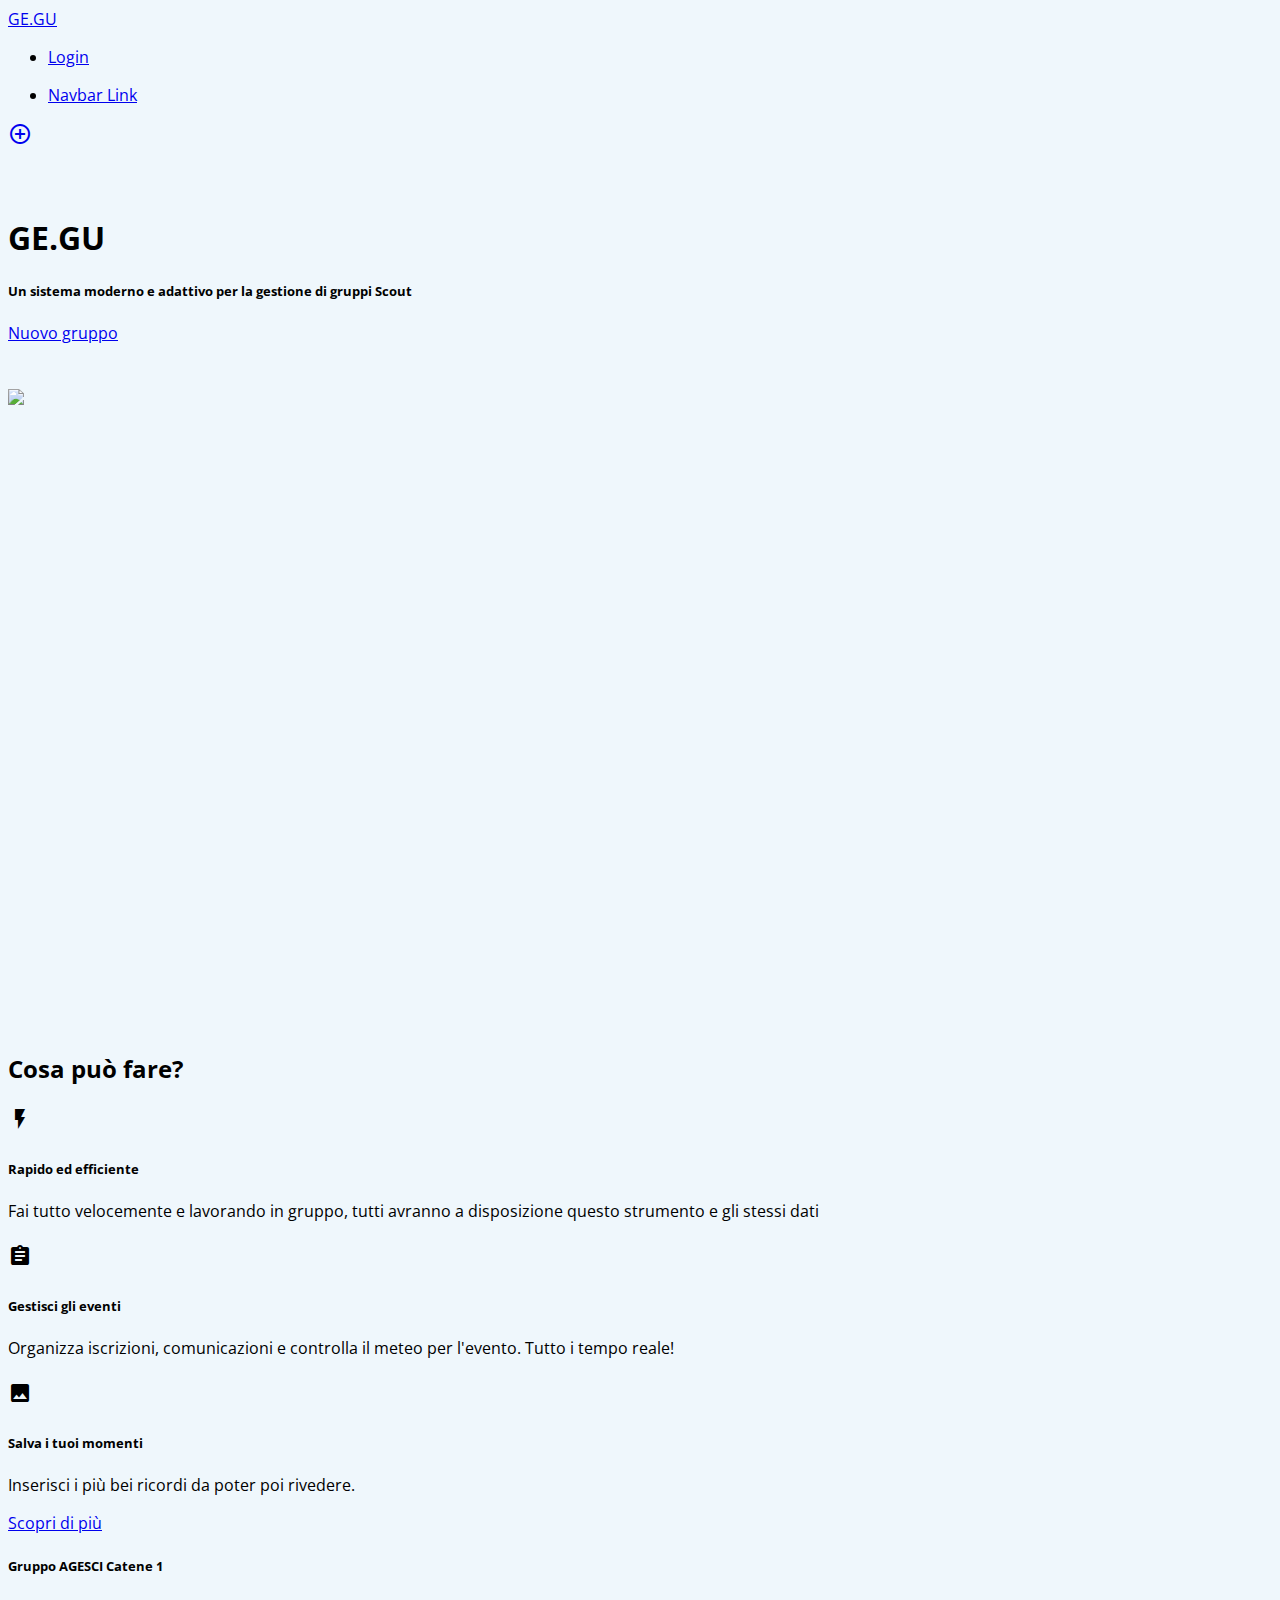
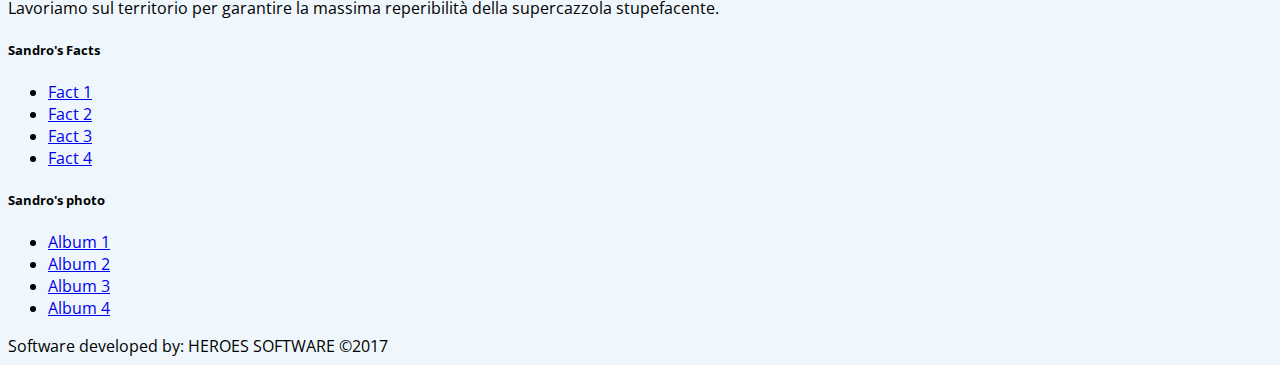
==== index.html @ 7c3bda8c "Add files via upload" ====
<!DOCTYPE html>
<html lang="it">

<head>
  <meta http-equiv="Content-Type" content="text/html; charset=UTF-8" />
  <meta name="viewport" content="width=device-width, initial-scale=1, maximum-scale=1.0" />
  <title>GEGU - GEstionale GrUppo</title>
  <head>
    <!--<link rel="stylesheet" href="https://maxcdn.bootstrapcdn.com/bootstrap/3.3.7/css/bootstrap.min.css">
    <script src="https://maxcdn.bootstrapcdn.com/bootstrap/3.3.7/js/bootstrap.min.js"></script>-->
    <link rel="stylesheet" href="https://cdnjs.cloudflare.com/ajax/libs/materialize/0.100.2/css/materialize.min.css">
    <link href="https://fonts.googleapis.com/icon?family=Material+Icons" rel="stylesheet">
    <link href="https://fonts.googleapis.com/css?family=Open+Sans" rel="stylesheet">
  </head>
  <style>
    body {
      display: flex;
      min-height: 1024px;
      flex-direction: column;
      font-family: 'Open Sans', sans-serif;
      background-color: rgb(239, 247, 252);
    }

    main {
      flex: 1 0 auto;
    }

    .parallax-container {
      height: 600px;
      background-repeat: no-repeat;
      background-size: contain;
    }
  </style>

  <body>
    <nav class="light-blue lighten-1 z-depth-4" role="navigation">
      <div class="nav-wrapper container"><a id="logo-container" href="#" class="brand-logo">GE.GU</a>
        <ul class="right hide-on-med-and-down">
          <li><a href="login.html">Login</a></li>
        </ul>
        <ul id="nav-mobile" class="side-nav">
          <li><a href="#">Navbar Link</a></li>
        </ul>
        <a href="#" data-activates="nav-mobile" class="button-collapse"><i class="large large material-icons">add_circle_outline</i></a>
      </div>
    </nav>

    <div class="section no-pad-bot" id="index-banner">
      <div class="container blue-text" style="background-image: url(images/agesci.png);background-repeat: no-repeat; background-size: 112px 128px; background-position: 15% 15%;">
        <br><br>
        <h1 class="header center ">GE.GU</h1>
        <div class="row center">
          <h5 class="header col s12 light">Un sistema moderno e adattivo per la gestione di gruppi Scout</h5>
        </div>
        <div class="row center">
          <a href="#" id="download-button" class="btn-large waves-effect waves-light blue">Nuovo gruppo</a>
        </div>
        <br><br>
      </div>
      <div class="parallax-container z-depth-3">
        <div class="parallax"><img src="images/coca.jpg"></div>
      </div>
      <div class="container  blue-text">
        <br><br>
        <h2 class="center ">Cosa può fare?</h2>
        <div class="row center">
          <div class="section">
            <div class="row">
              <div class="col s12 m4">
                <div class="icon-block">
                  <h2 class="center light-"><i class="large material-icons">flash_on</i></h2>
                  <h5 class="center">Rapido ed efficiente</h5>
                  <p class="light">Fai tutto velocemente e lavorando in gruppo, tutti avranno a disposizione questo strumento e gli stessi dati</p>
                </div>
              </div>

              <div class="col s12 m4">
                <div class="icon-block">
                  <h2 class="center light-"><i class="large material-icons">assignment</i></h2>
                  <h5 class="center">Gestisci gli eventi</h5>
                  <p class="light">Organizza iscrizioni, comunicazioni e controlla il meteo per l'evento. Tutto i tempo reale!</p>
                </div>
              </div>

              <div class="col s12 m4">
                <div class="icon-block">
                  <h2 class="center light-"><i class="large material-icons">insert_photo</i></h2>
                  <h5 class="center">Salva i tuoi momenti</h5>
                  <p class="light">Inserisci i più bei ricordi da poter poi rivedere.</p>
                </div>
              </div>
            </div>
          <div class="row center">
            <a href="http://materializecss.com/getting-started.html" id="download-button" class="btn-large waves-effect waves-light blue">Scopri di più</a>
          </div>
        </div>
      </div>
    </div>
      <footer class="page-footer blue">
        <div class="container">
          <div class="row">
            <div class="col l6 s12">
              <h5 class="white-text">Gruppo AGESCI Catene 1</h5>
              <p class="grey-text text-lighten-4">Lavoriamo sul territorio per garantire la massima reperibilità della supercazzola stupefacente.</p>
            </div>
            <div class="col l3 s12">
              <h5 class="white-text" title="Sono incredibilmente interessato">Sandro's Facts</h5>
              <ul>
                <li><a class="white-text" href="#!" title="Incredibile!">Fact 1</a></li>
                <li><a class="white-text" href="#!" title="Non l'avrei mai detto!">Fact 2</a></li>
                <li><a class="white-text" href="#!" title="Impossibile!">Fact 3</a></li>
                <li><a class="white-text" href="#!" title="Culo!">Fact 4</a></li>
              </ul>
            </div>
            <div class="col l3 s12">
              <h5 class="white-text" title="Sono incredibilmente interessato">Sandro's photo</h5>
              <ul>
                <li><a class="white-text" href="#!" title="Nuova aggiunta dalla PC!">Album 1</a></li>
                <li><a class="white-text" href="#!" title="Il mio preferito!">Album 2</a></li>
                <li><a class="white-text" href="#!" title="Non il mio preferito!">Album 3</a></li>
                <li><a class="white-text" href="#!" title="Sgibini!">Album 4</a></li>
              </ul>
            </div>
          </div>
        </div>
        <div class="footer-copyright">
          <div class="container">
            Software developed by: HEROES SOFTWARE ©2017
          </div>
        </div>
      </footer>

  </body>
  <script src="https://ajax.googleapis.com/ajax/libs/jquery/3.2.1/jquery.min.js"></script>
  <script src="https://cdnjs.cloudflare.com/ajax/libs/materialize/0.100.2/js/materialize.min.js"></script>

  <script>
    $(document).ready(function() {
      $('.parallax').parallax();
    });
  </script>

</html>
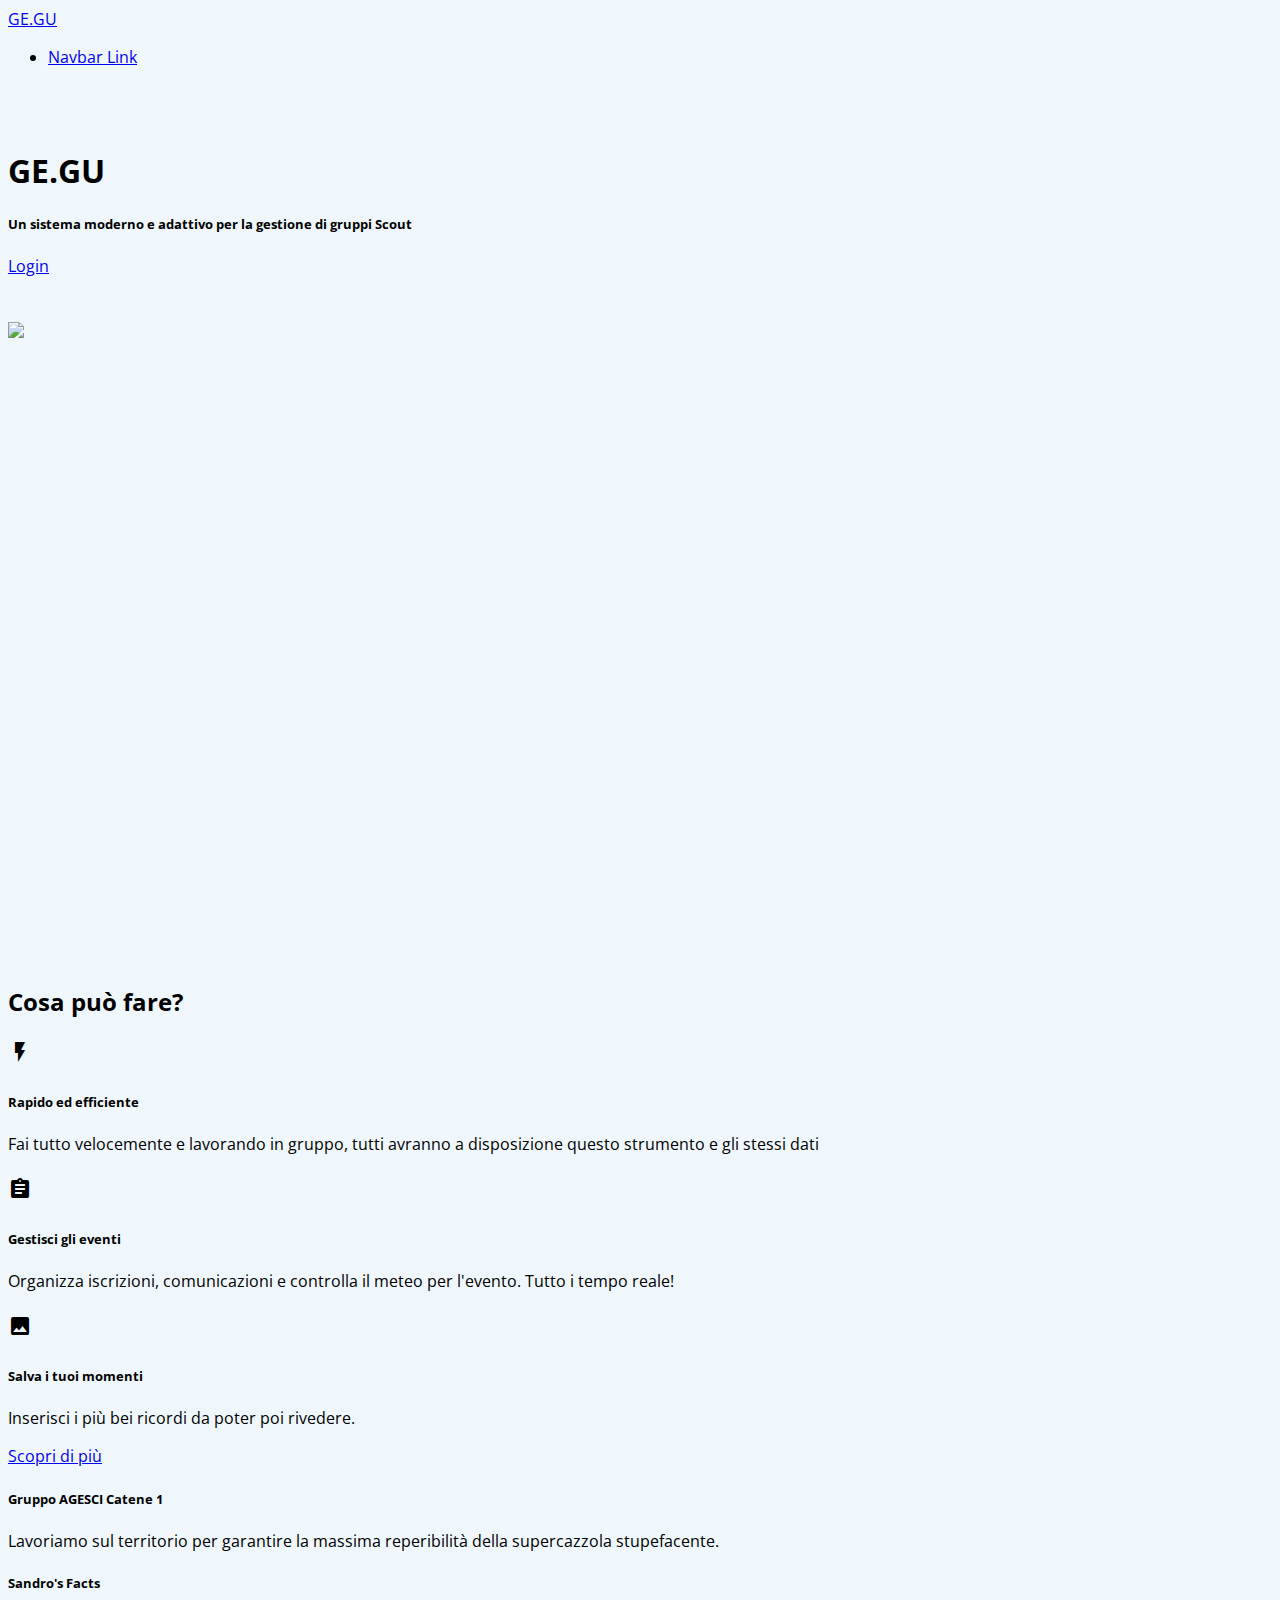
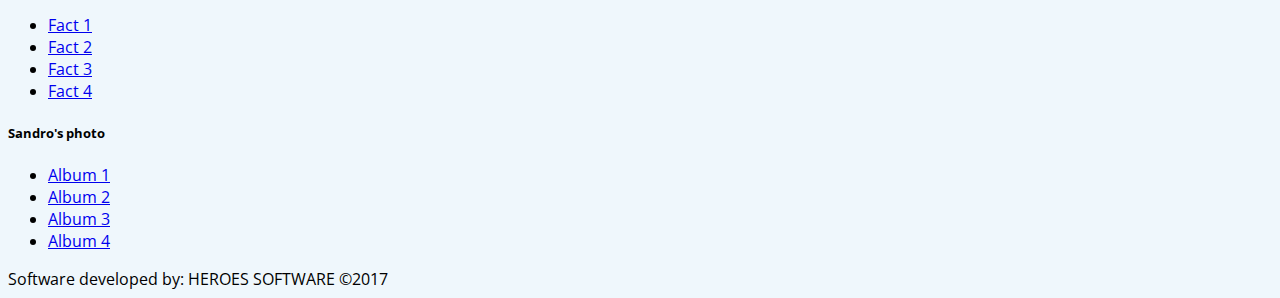
==== commit a7e16cde: "commit con tutto" ====
--- a/index.html
+++ b/index.html
@@ -35,30 +35,29 @@
   <body>
     <nav class="light-blue lighten-1 z-depth-4" role="navigation">
       <div class="nav-wrapper container"><a id="logo-container" href="#" class="brand-logo">GE.GU</a>
-        <ul class="right hide-on-med-and-down">
+        <!--<ul class="right hide-on-med-and-down">
           <li><a href="login.html">Login</a></li>
-        </ul>
+        </ul>-->
         <ul id="nav-mobile" class="side-nav">
           <li><a href="#">Navbar Link</a></li>
         </ul>
-        <a href="#" data-activates="nav-mobile" class="button-collapse"><i class="large large material-icons">add_circle_outline</i></a>
       </div>
     </nav>
 
     <div class="section no-pad-bot" id="index-banner">
-      <div class="container blue-text" style="background-image: url(images/agesci.png);background-repeat: no-repeat; background-size: 112px 128px; background-position: 15% 15%;">
+      <div class="row col s10 m10 l10 blue-text" >
         <br><br>
         <h1 class="header center ">GE.GU</h1>
         <div class="row center">
           <h5 class="header col s12 light">Un sistema moderno e adattivo per la gestione di gruppi Scout</h5>
         </div>
         <div class="row center">
-          <a href="#" id="download-button" class="btn-large waves-effect waves-light blue">Nuovo gruppo</a>
+          <a href="login.html" id="download-button" class="btn-large waves-effect waves-light blue">Login</a>
         </div>
         <br><br>
       </div>
       <div class="parallax-container z-depth-3">
-        <div class="parallax"><img src="images/coca.jpg"></div>
+        <div class="parallax"><img src="images/mandriano.jpg"></div>
       </div>
       <div class="container  blue-text">
         <br><br>
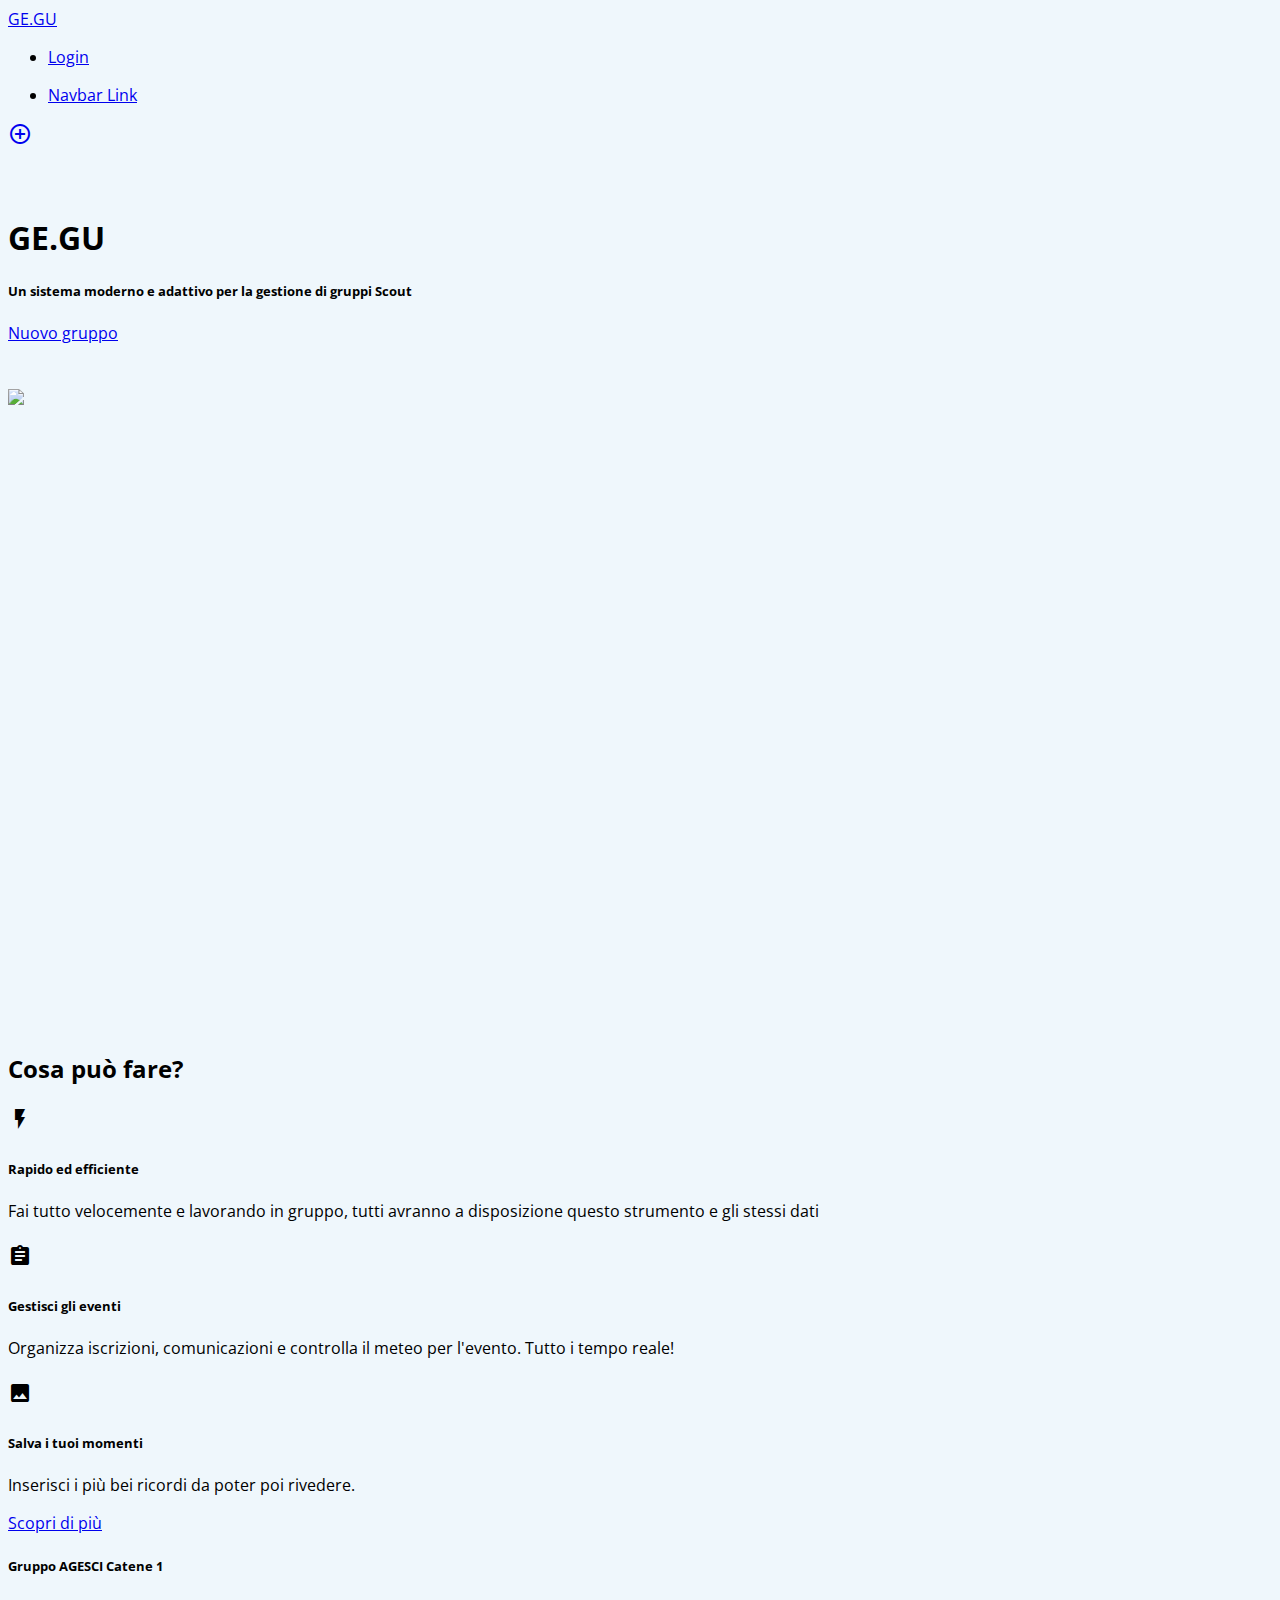
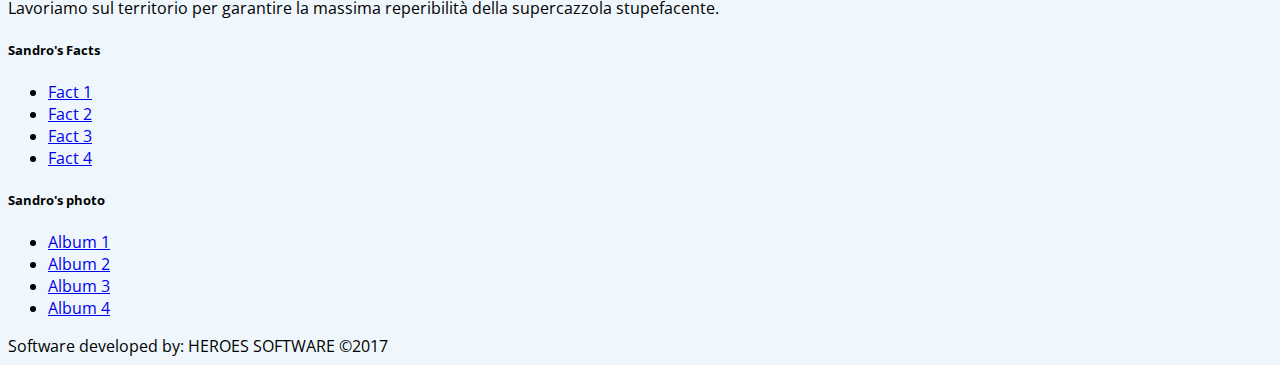
==== commit cc6556c8: "lieve modifica stile" ====
--- a/index.html
+++ b/index.html
@@ -5,13 +5,12 @@
   <meta http-equiv="Content-Type" content="text/html; charset=UTF-8" />
   <meta name="viewport" content="width=device-width, initial-scale=1, maximum-scale=1.0" />
   <title>GEGU - GEstionale GrUppo</title>
-  <head>
     <!--<link rel="stylesheet" href="https://maxcdn.bootstrapcdn.com/bootstrap/3.3.7/css/bootstrap.min.css">
     <script src="https://maxcdn.bootstrapcdn.com/bootstrap/3.3.7/js/bootstrap.min.js"></script>-->
     <link rel="stylesheet" href="https://cdnjs.cloudflare.com/ajax/libs/materialize/0.100.2/css/materialize.min.css">
     <link href="https://fonts.googleapis.com/icon?family=Material+Icons" rel="stylesheet">
     <link href="https://fonts.googleapis.com/css?family=Open+Sans" rel="stylesheet">
-  </head>
+  
   <style>
     body {
       display: flex;
@@ -31,33 +30,34 @@
       background-size: contain;
     }
   </style>
-
+</head>
   <body>
     <nav class="light-blue lighten-1 z-depth-4" role="navigation">
       <div class="nav-wrapper container"><a id="logo-container" href="#" class="brand-logo">GE.GU</a>
-        <!--<ul class="right hide-on-med-and-down">
+        <ul class="right hide-on-med-and-down">
           <li><a href="login.html">Login</a></li>
-        </ul>-->
+        </ul>
         <ul id="nav-mobile" class="side-nav">
           <li><a href="#">Navbar Link</a></li>
         </ul>
+        <a href="#" data-activates="nav-mobile" class="button-collapse"><i class="large large material-icons">add_circle_outline</i></a>
       </div>
     </nav>
 
     <div class="section no-pad-bot" id="index-banner">
-      <div class="row col s10 m10 l10 blue-text" >
+      <div class="container blue-text" style="background-image: url(images/agesci.png);background-repeat: no-repeat; background-size: 112px 128px; background-position: 15% 15%;">
         <br><br>
         <h1 class="header center ">GE.GU</h1>
         <div class="row center">
           <h5 class="header col s12 light">Un sistema moderno e adattivo per la gestione di gruppi Scout</h5>
         </div>
         <div class="row center">
-          <a href="login.html" id="download-button" class="btn-large waves-effect waves-light blue">Login</a>
+          <a href="#" id="download-button" class="btn-large waves-effect waves-light blue">Nuovo gruppo</a>
         </div>
         <br><br>
       </div>
       <div class="parallax-container z-depth-3">
-        <div class="parallax"><img src="images/mandriano.jpg"></div>
+        <div class="parallax"><img src="images/coca.jpg"></div>
       </div>
       <div class="container  blue-text">
         <br><br>
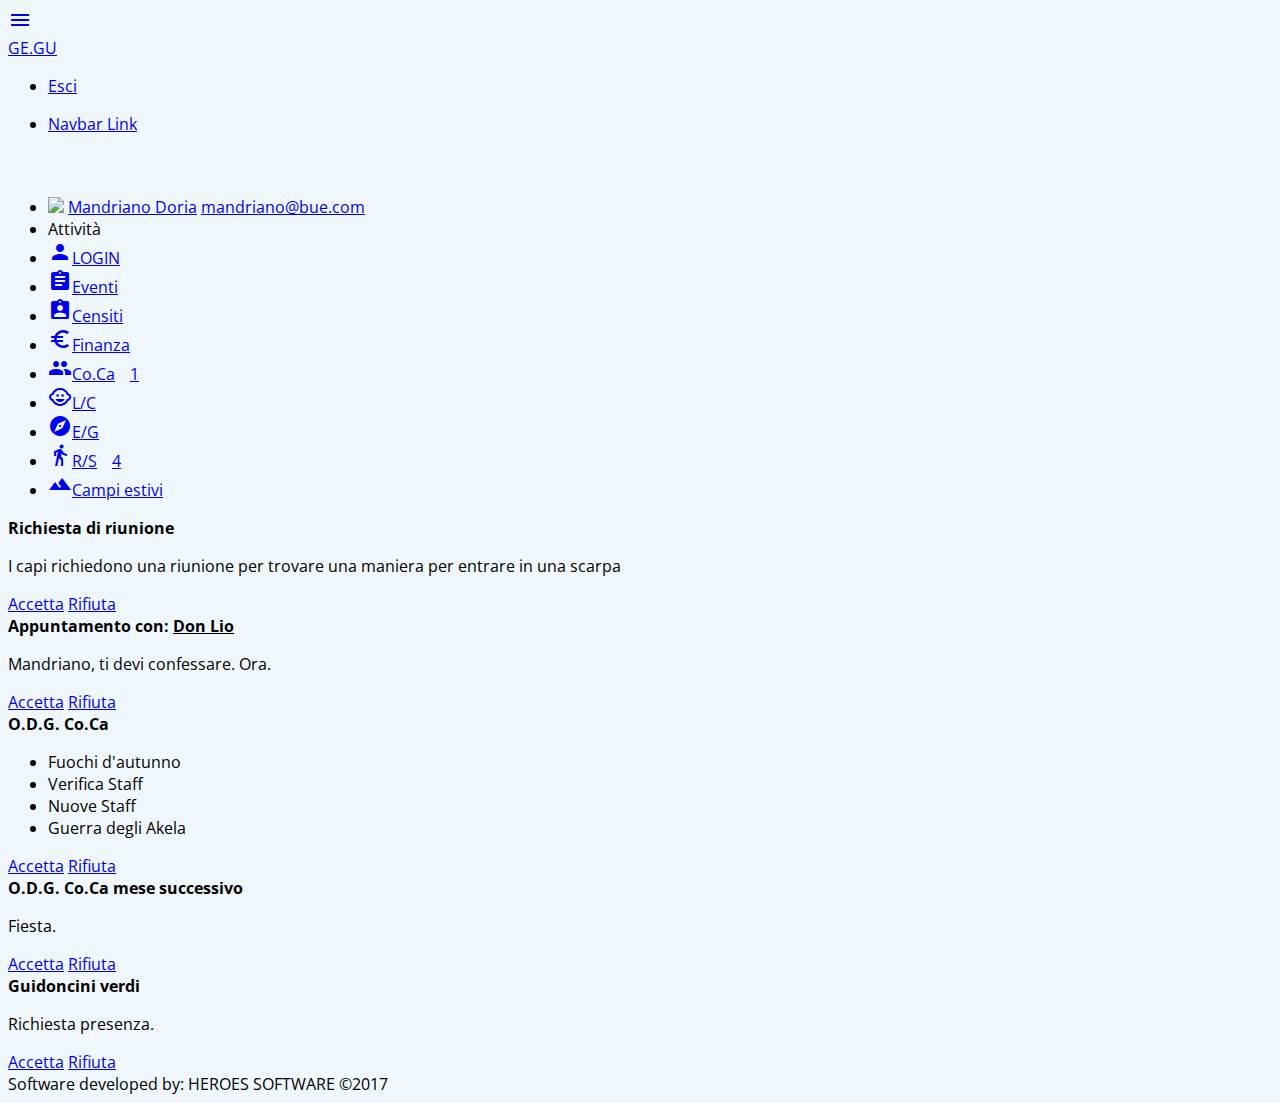
==== commit 096a74d0: "riorganizzazione pagine" ====
--- a/index.html
+++ b/index.html
@@ -1,142 +1,151 @@
 <!DOCTYPE html>
 <html lang="it">
 
-<head>
-  <meta http-equiv="Content-Type" content="text/html; charset=UTF-8" />
-  <meta name="viewport" content="width=device-width, initial-scale=1, maximum-scale=1.0" />
-  <title>GEGU - GEstionale GrUppo</title>
-    <!--<link rel="stylesheet" href="https://maxcdn.bootstrapcdn.com/bootstrap/3.3.7/css/bootstrap.min.css">
-    <script src="https://maxcdn.bootstrapcdn.com/bootstrap/3.3.7/js/bootstrap.min.js"></script>-->
-    <link rel="stylesheet" href="https://cdnjs.cloudflare.com/ajax/libs/materialize/0.100.2/css/materialize.min.css">
-    <link href="https://fonts.googleapis.com/icon?family=Material+Icons" rel="stylesheet">
-    <link href="https://fonts.googleapis.com/css?family=Open+Sans" rel="stylesheet">
-  
-  <style>
-    body {
-      display: flex;
-      min-height: 1024px;
-      flex-direction: column;
-      font-family: 'Open Sans', sans-serif;
-      background-color: rgb(239, 247, 252);
-    }
+    <head>
+        <meta http-equiv="Content-Type" content="text/html; charset=UTF-8" />
+        <meta name="viewport" content="width=device-width, initial-scale=1, maximum-scale=1.0" />
+        <title>index</title>
+        <link rel="stylesheet" href="https://cdnjs.cloudflare.com/ajax/libs/materialize/0.100.2/css/materialize.min.css">
+        <link href="https://fonts.googleapis.com/icon?family=Material+Icons" rel="stylesheet">
+        <link href="https://fonts.googleapis.com/css?family=Open+Sans" rel="stylesheet">
 
-    main {
-      flex: 1 0 auto;
-    }
+        <style>
+            body {
+                display: flex;
+                flex-direction: column;
+                font-family: 'Open Sans', sans-serif;
+                background-color: rgb(239, 247, 252);
+            }
 
-    .parallax-container {
-      height: 600px;
-      background-repeat: no-repeat;
-      background-size: contain;
-    }
-  </style>
-</head>
-  <body>
-    <nav class="light-blue lighten-1 z-depth-4" role="navigation">
-      <div class="nav-wrapper container"><a id="logo-container" href="#" class="brand-logo">GE.GU</a>
-        <ul class="right hide-on-med-and-down">
-          <li><a href="login.html">Login</a></li>
-        </ul>
-        <ul id="nav-mobile" class="side-nav">
-          <li><a href="#">Navbar Link</a></li>
-        </ul>
-        <a href="#" data-activates="nav-mobile" class="button-collapse"><i class="large large material-icons">add_circle_outline</i></a>
-      </div>
-    </nav>
+            main {
+                flex: 1 0 auto;
+            }
 
-    <div class="section no-pad-bot" id="index-banner">
-      <div class="container blue-text" style="background-image: url(images/agesci.png);background-repeat: no-repeat; background-size: 112px 128px; background-position: 15% 15%;">
-        <br><br>
-        <h1 class="header center ">GE.GU</h1>
-        <div class="row center">
-          <h5 class="header col s12 light">Un sistema moderno e adattivo per la gestione di gruppi Scout</h5>
+            .parallax-container {
+                height: 600px;
+                background-repeat: no-repeat;
+                background-size: contain;
+            }
+        </style>
+    </head>
+    <body>
+        <nav class="light-blue lighten-1 z-depth-1" role="navigation">
+            <a href="#" data-activates="slide-out" class="button-collapse show-on-large"><i class="material-icons">menu</i></a>
+            <div class="nav-wrapper container"><a id="logo-container" href="#" class="brand-logo side">GE.GU</a>
+                <ul class="right hide-on-med-and-down">
+                    <li><a href="gest.html">Esci</a></li>
+                </ul>
+                <ul id="nav-mobile" class="side-nav">
+                    <li><a href="#">Navbar Link</a></li>
+                </ul>
+                <a href="gest.html" data-activates="nav-mobile" class="button-collapse "><i class="large large material-icons">exit</i></a>
+            </div>
+            <ul id="slide-out" class="side-nav blue-grey lighten-5">
+                <li>
+                    <div class="user-view black-text indigo darken-2">
+                        <a href="#!user"><img class="circle" src="images/agesci.png"></a>
+                        <a href="#!name"><span class="white-text name">Mandriano Doria</span></a>
+                        <a href="#!email"><span class="white-text email">mandriano@bue.com</span></a>
+                    </div>
+                </li>
+                <li><a class="subheader">Attività</a></li>
+                <li><a href="login.html" class="waves-effect"><i class="material-icons">person</i>LOGIN</a></li>
+                <li><a href="#!" class="waves-effect"><i class="material-icons">assignment</i>Eventi</a></li>
+                <li><a href="#!" class="waves-effect"><i class="material-icons">assignment_ind</i>Censiti</a></li>
+                <li><a href="#!" class="waves-effect"><i class="material-icons">euro_symbol</i>Finanza</a></li>
+                <li><a href="#!" class="waves-effect"><i class="material-icons">group</i>Co.Ca<span class="new badge" style="margin-left:15px;">1</span></a></li>
+                <li><a href="#!" class="waves-effect"><i class="material-icons">child_care</i>L/C</a></li>
+                <li><a href="#!" class="waves-effect"><i class="material-icons">explore</i>E/G</a></li>
+                <li><a href="#!" class="waves-effect"><i class="material-icons">directions_walk</i>R/S<span class="new badge" style="margin-left:15px;">4</span></a></li>
+                <li><a href="#!" class="waves-effect"><i class="material-icons">terrain</i>Campi estivi</a></li>
+                <!--<li>
+                  <div class="divider"></div>
+                </li>
+                <li><a class="subheader">Multimedia</a></li>
+                <li><a class="waves-effect" href="#!"><i class="material-icons">nature_people</i>Ricordi</a></li>-->
+            </ul>
+
+        </nav>
+        <div class="container">
+            <div class="col s12 m12">
+                <div class="card white z-depth-1">
+                    <div class="card-content blue-text">
+                        <span class="card-title black-text"><b>Richiesta di riunione</b></span>
+                        <p>I capi richiedono una riunione per trovare una maniera per entrare in una scarpa</p>
+                    </div>
+                    <div class="card-action grey lighten-5">
+                        <a href="#" class="blue-text">Accetta</a>
+                        <a href="#" class="blue-text">Rifiuta</a>
+                    </div>
+                </div>
+            </div>
+
+            <!-- -->
+            <div class="col s12 m12">
+                <div class="card white z-depth-1">
+                    <div class="card-content blue-text">
+                        <span class="card-title black-text"><b>Appuntamento con: <u>Don Lio</u></b></span>
+                        <p>Mandriano, ti devi confessare. Ora.</p>
+                    </div>
+                    <div class="card-action grey lighten-5">
+                        <a href="#" class="blue-text">Accetta</a>
+                        <a href="#" class="blue-text">Rifiuta</a>
+                    </div>
+                </div>
+            </div>
+
+            <div class="col s12 m12">
+                <div class="card white z-depth-1">
+                    <div class="card-content blue-text">
+                        <span class="card-title black-text"><b>O.D.G. Co.Ca</b></span><br>
+                        <ul class="collection">
+                            <li class="collection-item">Fuochi d'autunno</li>
+                            <li class="collection-item">Verifica Staff</li>
+                            <li class="collection-item">Nuove Staff</li>
+                            <li class="collection-item">Guerra degli Akela</li>
+                        </ul>
+
+                    </div>
+                    <div class="card-action grey lighten-5">
+                        <a href="#" class="blue-text">Accetta</a>
+                        <a href="#" class="blue-text">Rifiuta</a>
+                    </div>
+                </div>
+            </div>
+
+            <div class="col s12 m12">
+                <div class="card white z-depth-1">
+                    <div class="card-content blue-text">
+                        <span class="card-title black-text"><b>O.D.G. Co.Ca mese successivo</b></span>
+                        <p>Fiesta.</p>
+                    </div>
+                    <div class="card-action grey lighten-5">
+                        <a href="#" class="blue-text">Accetta</a>
+                        <a href="#" class="blue-text">Rifiuta</a>
+                    </div>
+                </div>
+            </div>
+
+            <div class="col s12 m12">
+                <div class="card white z-depth-1">
+                    <div class="card-content blue-text">
+                        <span class="card-title black-text"><b>Guidoncini verdi</b></span>
+                        <p>Richiesta presenza.</p>
+                    </div>
+                    <div class="card-action grey lighten-5">
+                        <a href="#" class="blue-text">Accetta</a>
+                        <a href="#" class="blue-text">Rifiuta</a>
+                    </div>
+                </div>
+            </div>
         </div>
-        <div class="row center">
-          <a href="#" id="download-button" class="btn-large waves-effect waves-light blue">Nuovo gruppo</a>
-        </div>
-        <br><br>
-      </div>
-      <div class="parallax-container z-depth-3">
-        <div class="parallax"><img src="images/coca.jpg"></div>
-      </div>
-      <div class="container  blue-text">
-        <br><br>
-        <h2 class="center ">Cosa può fare?</h2>
-        <div class="row center">
-          <div class="section">
-            <div class="row">
-              <div class="col s12 m4">
-                <div class="icon-block">
-                  <h2 class="center light-"><i class="large material-icons">flash_on</i></h2>
-                  <h5 class="center">Rapido ed efficiente</h5>
-                  <p class="light">Fai tutto velocemente e lavorando in gruppo, tutti avranno a disposizione questo strumento e gli stessi dati</p>
-                </div>
-              </div>
-
-              <div class="col s12 m4">
-                <div class="icon-block">
-                  <h2 class="center light-"><i class="large material-icons">assignment</i></h2>
-                  <h5 class="center">Gestisci gli eventi</h5>
-                  <p class="light">Organizza iscrizioni, comunicazioni e controlla il meteo per l'evento. Tutto i tempo reale!</p>
-                </div>
-              </div>
-
-              <div class="col s12 m4">
-                <div class="icon-block">
-                  <h2 class="center light-"><i class="large material-icons">insert_photo</i></h2>
-                  <h5 class="center">Salva i tuoi momenti</h5>
-                  <p class="light">Inserisci i più bei ricordi da poter poi rivedere.</p>
-                </div>
-              </div>
+        <footer class="page-footer blue">
+            <div class="container row">
+                Software developed by: HEROES SOFTWARE ©2017
             </div>
-          <div class="row center">
-            <a href="http://materializecss.com/getting-started.html" id="download-button" class="btn-large waves-effect waves-light blue">Scopri di più</a>
-          </div>
-        </div>
-      </div>
-    </div>
-      <footer class="page-footer blue">
-        <div class="container">
-          <div class="row">
-            <div class="col l6 s12">
-              <h5 class="white-text">Gruppo AGESCI Catene 1</h5>
-              <p class="grey-text text-lighten-4">Lavoriamo sul territorio per garantire la massima reperibilità della supercazzola stupefacente.</p>
-            </div>
-            <div class="col l3 s12">
-              <h5 class="white-text" title="Sono incredibilmente interessato">Sandro's Facts</h5>
-              <ul>
-                <li><a class="white-text" href="#!" title="Incredibile!">Fact 1</a></li>
-                <li><a class="white-text" href="#!" title="Non l'avrei mai detto!">Fact 2</a></li>
-                <li><a class="white-text" href="#!" title="Impossibile!">Fact 3</a></li>
-                <li><a class="white-text" href="#!" title="Culo!">Fact 4</a></li>
-              </ul>
-            </div>
-            <div class="col l3 s12">
-              <h5 class="white-text" title="Sono incredibilmente interessato">Sandro's photo</h5>
-              <ul>
-                <li><a class="white-text" href="#!" title="Nuova aggiunta dalla PC!">Album 1</a></li>
-                <li><a class="white-text" href="#!" title="Il mio preferito!">Album 2</a></li>
-                <li><a class="white-text" href="#!" title="Non il mio preferito!">Album 3</a></li>
-                <li><a class="white-text" href="#!" title="Sgibini!">Album 4</a></li>
-              </ul>
-            </div>
-          </div>
-        </div>
-        <div class="footer-copyright">
-          <div class="container">
-            Software developed by: HEROES SOFTWARE ©2017
-          </div>
-        </div>
-      </footer>
-
-  </body>
-  <script src="https://ajax.googleapis.com/ajax/libs/jquery/3.2.1/jquery.min.js"></script>
-  <script src="https://cdnjs.cloudflare.com/ajax/libs/materialize/0.100.2/js/materialize.min.js"></script>
-
-  <script>
-    $(document).ready(function() {
-      $('.parallax').parallax();
-    });
-  </script>
-
+        </footer>
+        <script src="https://ajax.googleapis.com/ajax/libs/jquery/3.2.1/jquery.min.js"></script>
+        <script src="https://cdnjs.cloudflare.com/ajax/libs/materialize/0.100.2/js/materialize.min.js"></script>
+        <script>$(".button-collapse").sideNav();</script>
+    </body>
 </html>
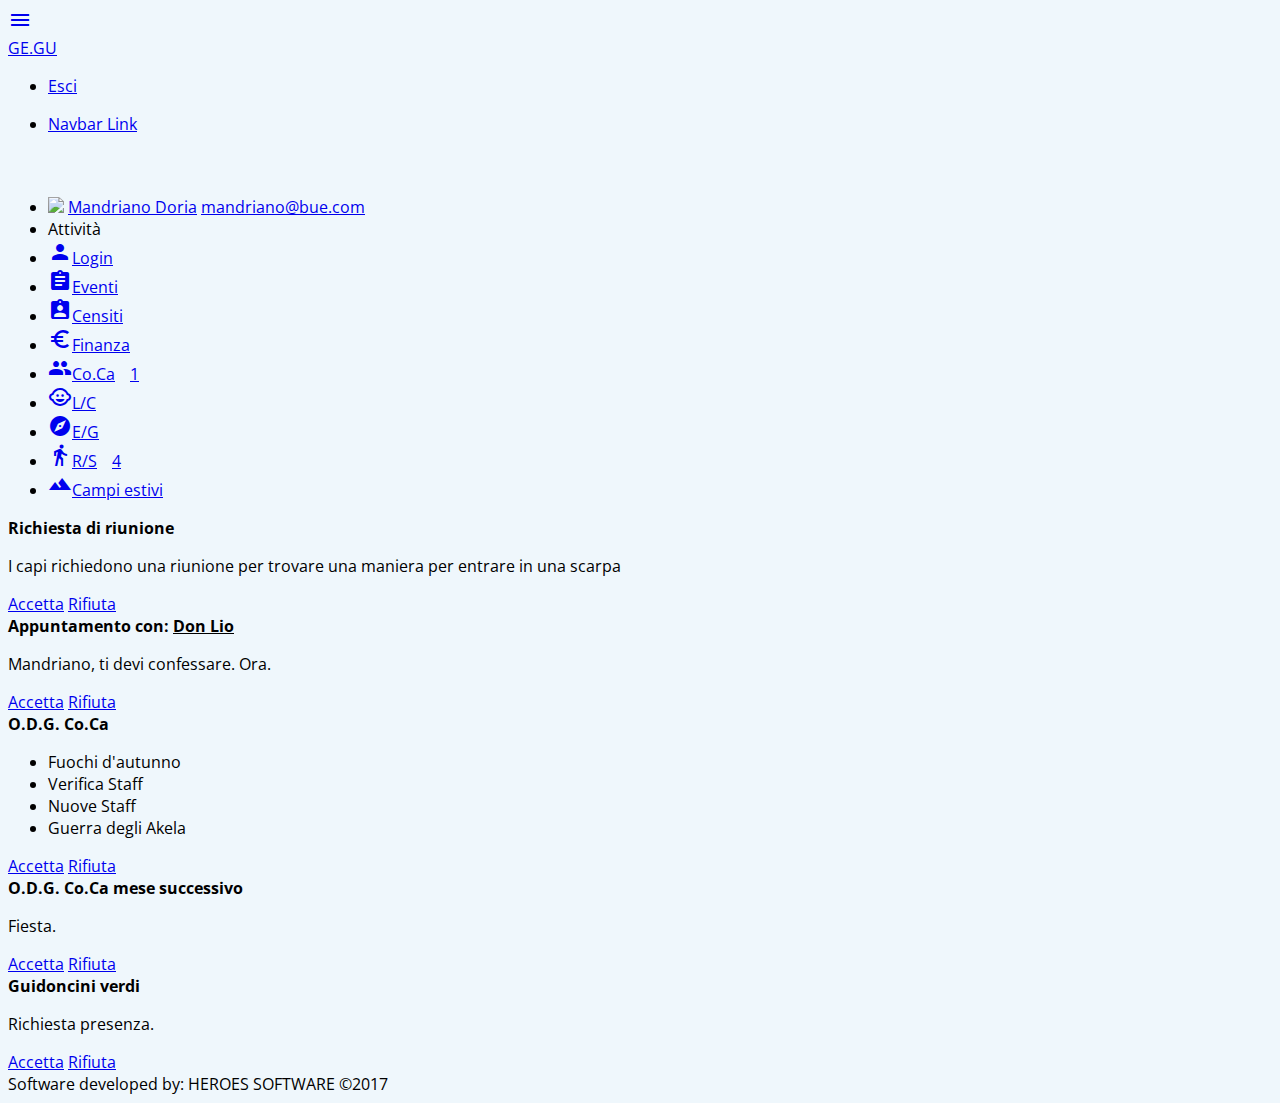
==== commit aaeab80b: "piccole modifiche e formattazione" ====
--- a/index.html
+++ b/index.html
@@ -49,7 +49,7 @@
                     </div>
                 </li>
                 <li><a class="subheader">Attività</a></li>
-                <li><a href="login.html" class="waves-effect"><i class="material-icons">person</i>LOGIN</a></li>
+                <li><a href="login.html" class="waves-effect"><i class="material-icons">person</i>Login</a></li>
                 <li><a href="#!" class="waves-effect"><i class="material-icons">assignment</i>Eventi</a></li>
                 <li><a href="#!" class="waves-effect"><i class="material-icons">assignment_ind</i>Censiti</a></li>
                 <li><a href="#!" class="waves-effect"><i class="material-icons">euro_symbol</i>Finanza</a></li>
